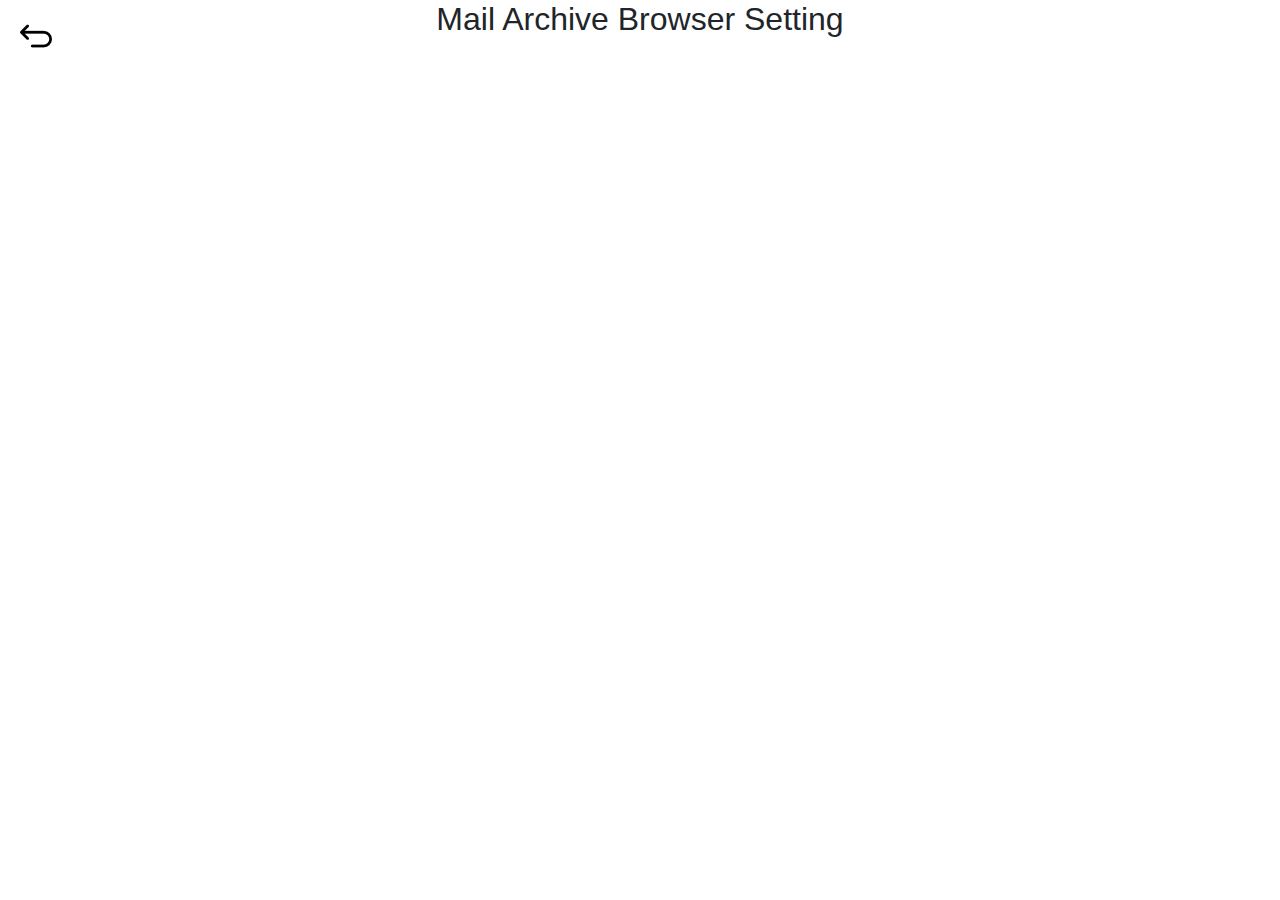
==== resource/setting.html @ 29dd90bb "feat: setup setting GUI" ====
<!DOCTYPE html>
<html lang="en">
<head>
    <meta charset="UTF-8">
    <!-- Link to Bootstrap CSS -->
    <link href="css/bootstrap.min.css" rel="stylesheet">
    <link href="css/mystyle.css" rel="stylesheet">
    <script src="js/jquery-3.7.1.min.js" ></script>
</head>
<body>
    <div align="center">
        <h2>Mail Archive Browser Setting</h2>

        <div class="my-icon">
            <a href="file:///resource/index.html"><img src="images/return.png" alt=""></a>
          </div>
    <!-- Link to Bootstrap JavaScript (optional, if needed) -->
    <script src="js/bootstrap.bundle.min.js"></script>

    <script>

        



    </script>



</body>


</html>
---- resource/css/mystyle.css ----
.mail_content {
    border: 1px black solid;

}

*{
    font-family: Arial, Helvetica, sans-serif;
}

.label_td{
    font-weight: bold;
}


.mail_category{
    background-color: rgb(226, 231, 226);
    cursor: pointer;
    text-align: center;
    font-weight: bold;
    
}

.mail_item{
    cursor: pointer;
}

.my-icon {
    position: absolute;
    top: 20px;
    left: 20px;
    cursor: pointer;
  }
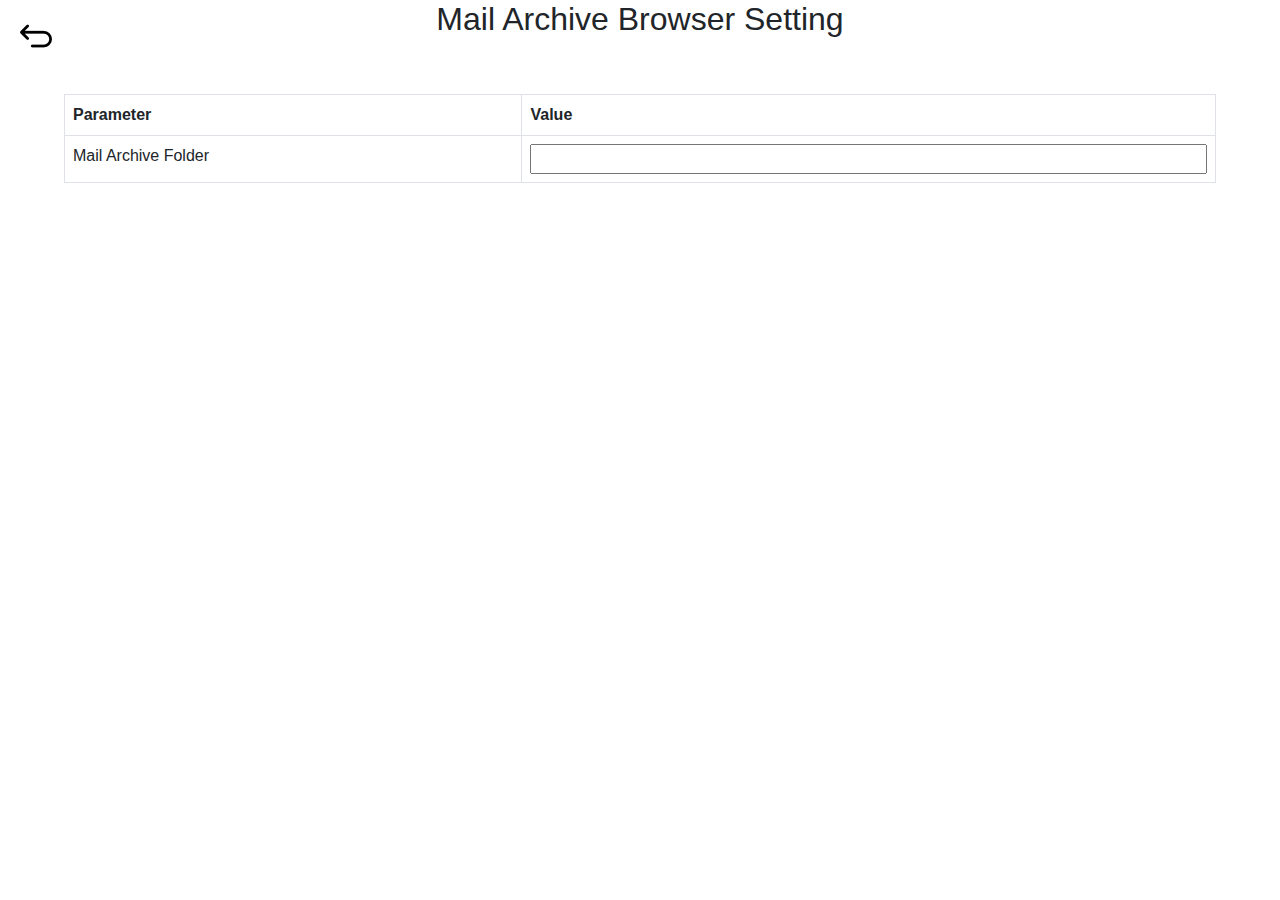
==== commit d6935856: "feat: setup setting manager" ====
--- a/resource/setting.html
+++ b/resource/setting.html
@@ -11,6 +11,22 @@
     <div align="center">
         <h2>Mail Archive Browser Setting</h2>
 
+        <br><br>
+        <table class="table table-bordered table-hover" style="width: 90%;">
+            <thead>
+                <tr>
+                    <th style="width: auto;">Parameter</th>
+                    <th>Value</th>
+                </tr>
+            </thead>
+            <tbody>
+                <tr>
+                    <td>Mail Archive Folder</td>
+                    <td><input type="text" name="folder_path" id="folder_path" style="width: 100%;"></td>
+                </tr>
+            </tbody>
+        </table>
+
         <div class="my-icon">
             <a href="file:///resource/index.html"><img src="images/return.png" alt=""></a>
           </div>
@@ -18,6 +34,19 @@
     <script src="js/bootstrap.bundle.min.js"></script>
 
     <script>
+
+        $(document).ready(function(){
+            get_setting();
+        });
+
+
+        function setSettingValues(setting_dict){
+            for (section in setting_dict){
+                for (parameter in setting_dict[section]){
+                    $(`#${parameter}`).val(setting_dict[section][parameter]);
+                }
+            }
+        }
 
         
 
--- a/resource/css/mystyle.css
+++ b/resource/css/mystyle.css
@@ -36,3 +36,4 @@
 
 
 
+
